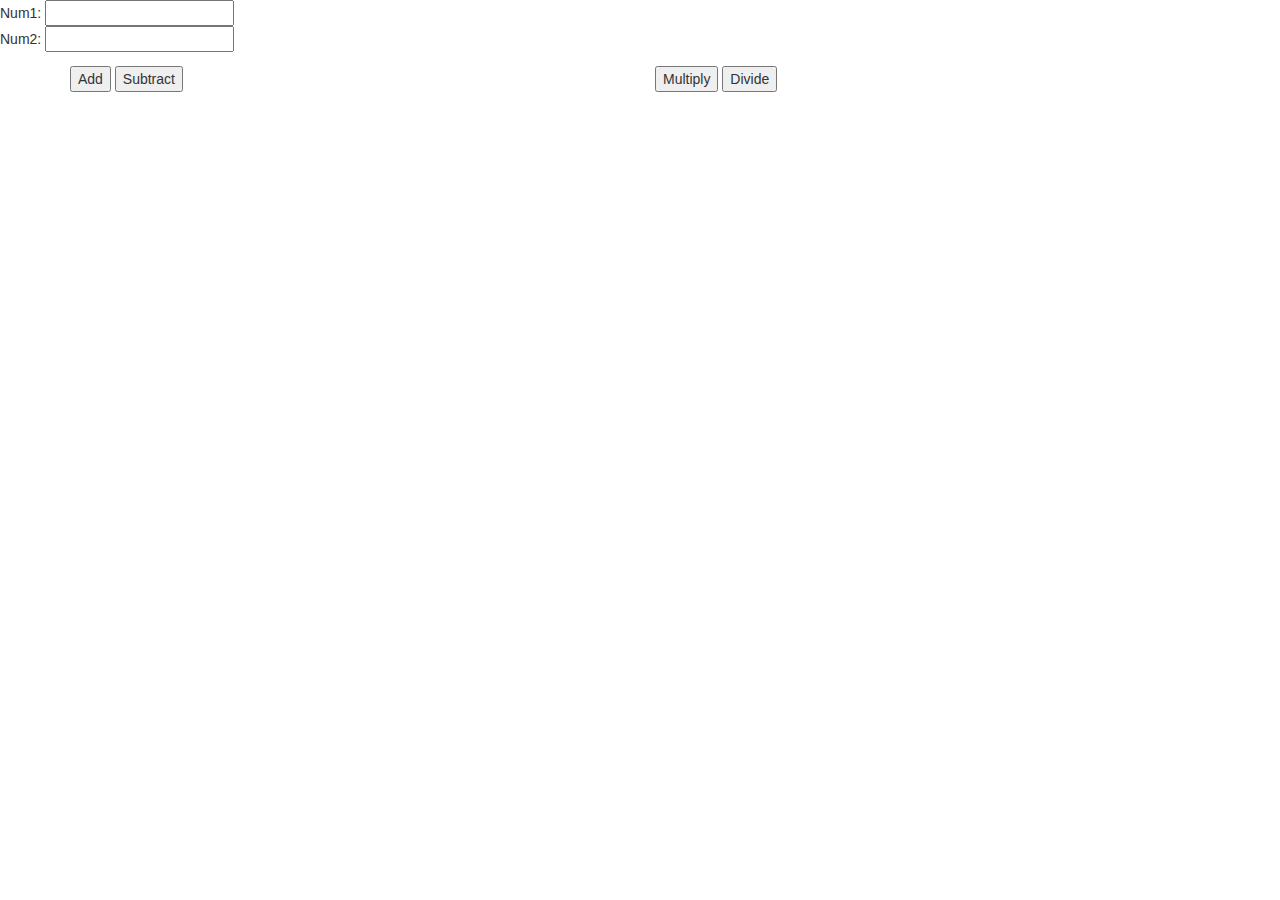
==== activities/calculator/index.html @ dc3ae8ec "calculator activity unfinished" ====
<html>
	<head>
		<!-- Bootstrap Core CSS -->
		<link href="../../css/bootstrap.min.css" rel="stylesheet">
		<!-- Custom CSS -->
		<link href="../../css/toggle-sidebar.css" rel="stylesheet">
	</head>
  <body>
      <script>
          function toNum(n){
              return parseInt(n);
          }
          function add(n1, n2){
              sum=toNum(n1) + toNum(n2);
            output(sum);
          }
          function output(res){
              alert(res);
          }
      </script>
	  <script>
          function toNum(n){
              return parseInt(n);
          }
          function subtract(n1, n2){
              sub=toNum(n1) - toNum(n2);
            output(sub);
          }
          function output(res){
              alert(res);
          }
      </script>
	  <script>
          function toNum(n){
              return parseInt(n);
          }
          function multiply(n1, n2){
              multi=toNum(n1) * toNum(n2);
            output(multi);
          }
          function output(res){
              alert(res);
          }
      </script>
	  <script>
          function toNum(n){
              return parseInt(n);
          }
          function divide(n1, n2){
              quo=toNum(n1) / toNum(n2);
            output(quo);
          }
          function output(res){
              alert(res);
          }
      </script>
      <form name="calc">
          Num1: <input type="text" id="num1"><br>
          Num2: <input type="text" id="num2"><br>
    </form>
	<div class="container">
    <div class="row">
        <div class="col-md-6">
    <button onclick="add(document.querySelector('#num1').value, document.querySelector('#num2').value)">Add</button>
	<button onclick="subtract(document.querySelector('#num1').value, document.querySelector('#num2').value)">Subtract</button>
		</div>
	<div class="container">
    <div class="row">
        <div class="col-md-6">
	<button onclick="multiply(document.querySelector('#num1').value, document.querySelector('#num2').value)">Multiply</button>
	<button onclick="divide(document.querySelector('#num1').value, document.querySelector('#num2').value)">Divide</button>
			</div>
		</div>
	</div>
	<!-- jQuery -->
	<script src="../../js/jquery.js"></script>
	<!-- Bootstrap Core JavaScript -->
	<script src="../../js/bootstrap.min.js"></script>
  </body>
</html>
---- css/toggle-sidebar.css ----
/*!
 * Start Bootstrap - Simple Sidebar HTML Template (http://startbootstrap.com)
 * Code licensed under the Apache License v2.0.
 * For details, see http://www.apache.org/licenses/LICENSE-2.0.
 */

/* Toggle Styles */

#wrapper {
    padding-left: 0;
    -webkit-transition: all 0.5s ease;
    -moz-transition: all 0.5s ease;
    -o-transition: all 0.5s ease;
    transition: all 0.5s ease;
}

#wrapper.toggled {
    padding-left: 250px;
}

#sidebar-wrapper {
    z-index: 1000;
    position: fixed;
    left: 250px;
    width: 0;
    height: 100%;
    margin-left: -250px;
    overflow-y: auto;
    background: #000;
    -webkit-transition: all 0.5s ease;
    -moz-transition: all 0.5s ease;
    -o-transition: all 0.5s ease;
    transition: all 0.5s ease;
}

#wrapper.toggled #sidebar-wrapper {
    width: 250px;
}

#page-content-wrapper {
    width: 100%;
    position: absolute;
    padding: 15px;
}

#wrapper.toggled #page-content-wrapper {
    position: absolute;
    margin-right: -250px;
}

/* Sidebar Styles */

.sidebar-nav {
    position: absolute;
    top: 0;
    width: 250px;
    margin: 0;
    padding: 0;
    list-style: none;
}

.sidebar-nav li {
    text-indent: 20px;
    line-height: 40px;
}

.sidebar-nav li a {
    display: block;
    text-decoration: none;
    color: #999999;
}

.sidebar-nav li a:hover {
    text-decoration: none;
    color: #fff;
    background: rgba(255,255,255,0.2);
}

.sidebar-nav li a:active,
.sidebar-nav li a:focus {
    text-decoration: none;
}

.sidebar-nav > .sidebar-brand {
    height: 65px;
    font-size: 18px;
    line-height: 60px;
}

.sidebar-nav > .sidebar-brand a {
    color: #999999;
}

.sidebar-nav > .sidebar-brand a:hover {
    color: #fff;
    background: none;
}

@media(min-width:768px) {
    #wrapper {
        padding-left: 250px;
    }

    #wrapper.toggled {
        padding-left: 0;
    }

    #sidebar-wrapper {
        width: 250px;
    }

    #wrapper.toggled #sidebar-wrapper {
        width: 0;
    }

    #page-content-wrapper {
        padding: 20px;
        position: relative;
    }

    #wrapper.toggled #page-content-wrapper {
        position: relative;
        margin-right: 0;
    }
}
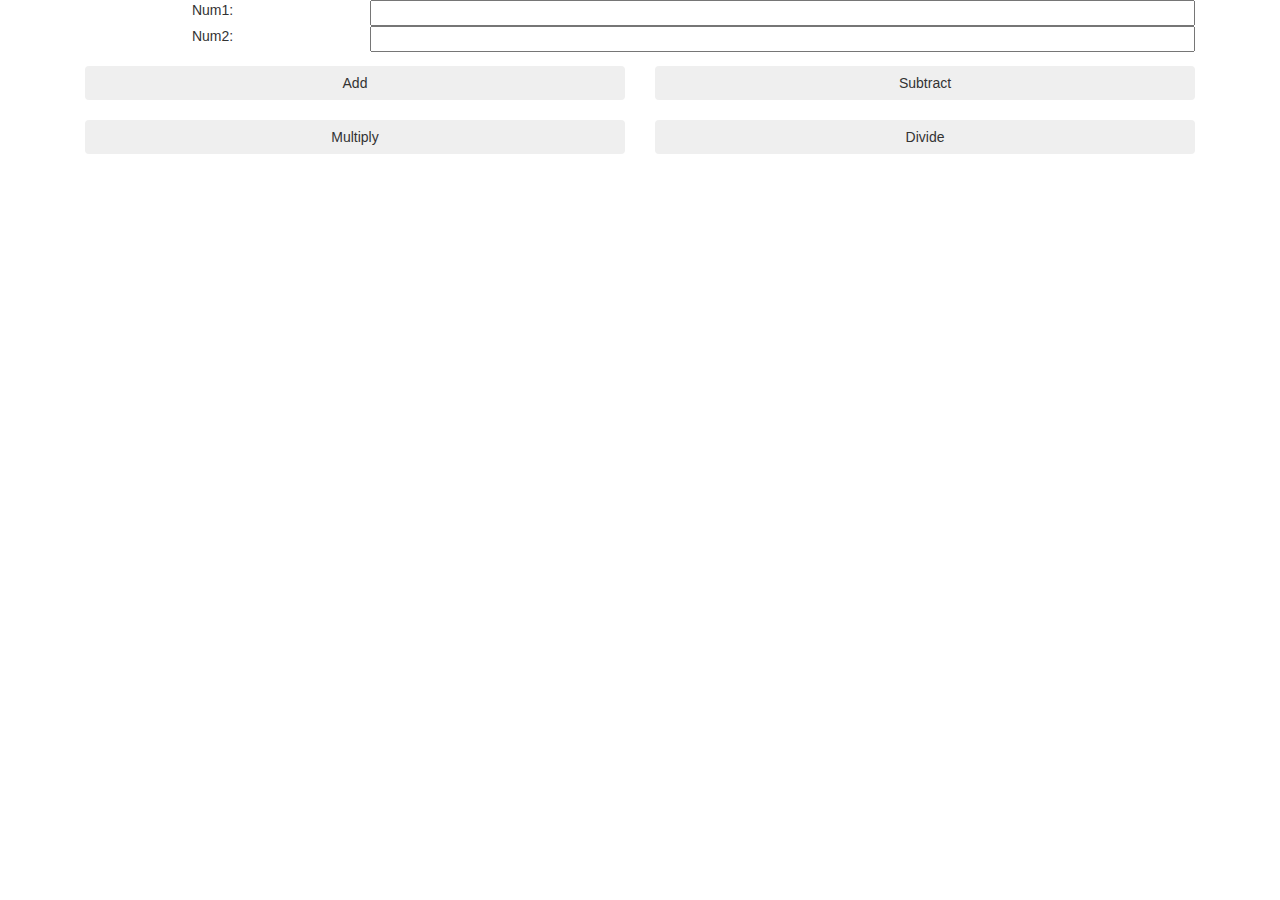
==== commit a21b2a6a: "calculator remodified" ====
--- a/activities/calculator/index.html
+++ b/activities/calculator/index.html
@@ -6,6 +6,12 @@
 		<link href="../../css/toggle-sidebar.css" rel="stylesheet">
 	</head>
   <body>
+	<body align="center">
+		<style>
+		button, input{
+			width:100%;
+		}
+		</style>
       <script>
           function toNum(n){
               return parseInt(n);
@@ -23,8 +29,8 @@
               return parseInt(n);
           }
           function subtract(n1, n2){
-              sub=toNum(n1) - toNum(n2);
-            output(sub);
+              diff=toNum(n1) - toNum(n2);
+            output(diff);
           }
           function output(res){
               alert(res);
@@ -35,8 +41,8 @@
               return parseInt(n);
           }
           function multiply(n1, n2){
-              multi=toNum(n1) * toNum(n2);
-            output(multi);
+              pro=toNum(n1) * toNum(n2);
+            output(pro);
           }
           function output(res){
               alert(res);
@@ -54,24 +60,45 @@
               alert(res);
           }
       </script>
-      <form name="calc">
-          Num1: <input type="text" id="num1"><br>
-          Num2: <input type="text" id="num2"><br>
-    </form>
-	<div class="container">
-    <div class="row">
+	  <div class="container">
+        <div class="col-md-12">
+          <form name="calc">
+            <div class="row">
+              <div class="col-md-3">
+          Num1:
+		  </div>
+              <div class="col-md-9">
+                <input type="text" id="num1">
+              </div>
+            </div>
+            <div class="row">
+              <div class="col-md-3">
+          Num2:
+		   </div>
+              <div class="col-md-9">
+                <input type="text" id="num2">
+              </div>
+            </div>
+          </form>
+	<div class="row">
         <div class="col-md-6">
-    <button onclick="add(document.querySelector('#num1').value, document.querySelector('#num2').value)">Add</button>
-	<button onclick="subtract(document.querySelector('#num1').value, document.querySelector('#num2').value)">Subtract</button>
-		</div>
-	<div class="container">
-    <div class="row">
+            <button class="btn primary" onclick="add(document.querySelector('#num1').value, document.querySelector('#num2').value)">Add</button>
+        </div>
         <div class="col-md-6">
-	<button onclick="multiply(document.querySelector('#num1').value, document.querySelector('#num2').value)">Multiply</button>
-	<button onclick="divide(document.querySelector('#num1').value, document.querySelector('#num2').value)">Divide</button>
-			</div>
-		</div>
-	</div>
+            <button class="btn primary" onclick="subtract(document.querySelector('#num1').value, document.querySelector('#num2').value)">Subtract</button>
+        </div>
+    </div>
+	<br>
+	<div class="row">
+              <div class="col-md-6">
+                <button class="btn primary" onclick="multiply(document.querySelector('#num1').value, document.querySelector('#num2').value)">Multiply</button>
+              </div>
+              <div class="col-md-6">
+                <button class="btn primary" onclick="divide(document.querySelector('#num1').value, document.querySelector('#num2').value)">Divide</button>
+              </div>
+          </div>
+        </div>
+    </div>
 	<!-- jQuery -->
 	<script src="../../js/jquery.js"></script>
 	<!-- Bootstrap Core JavaScript -->
